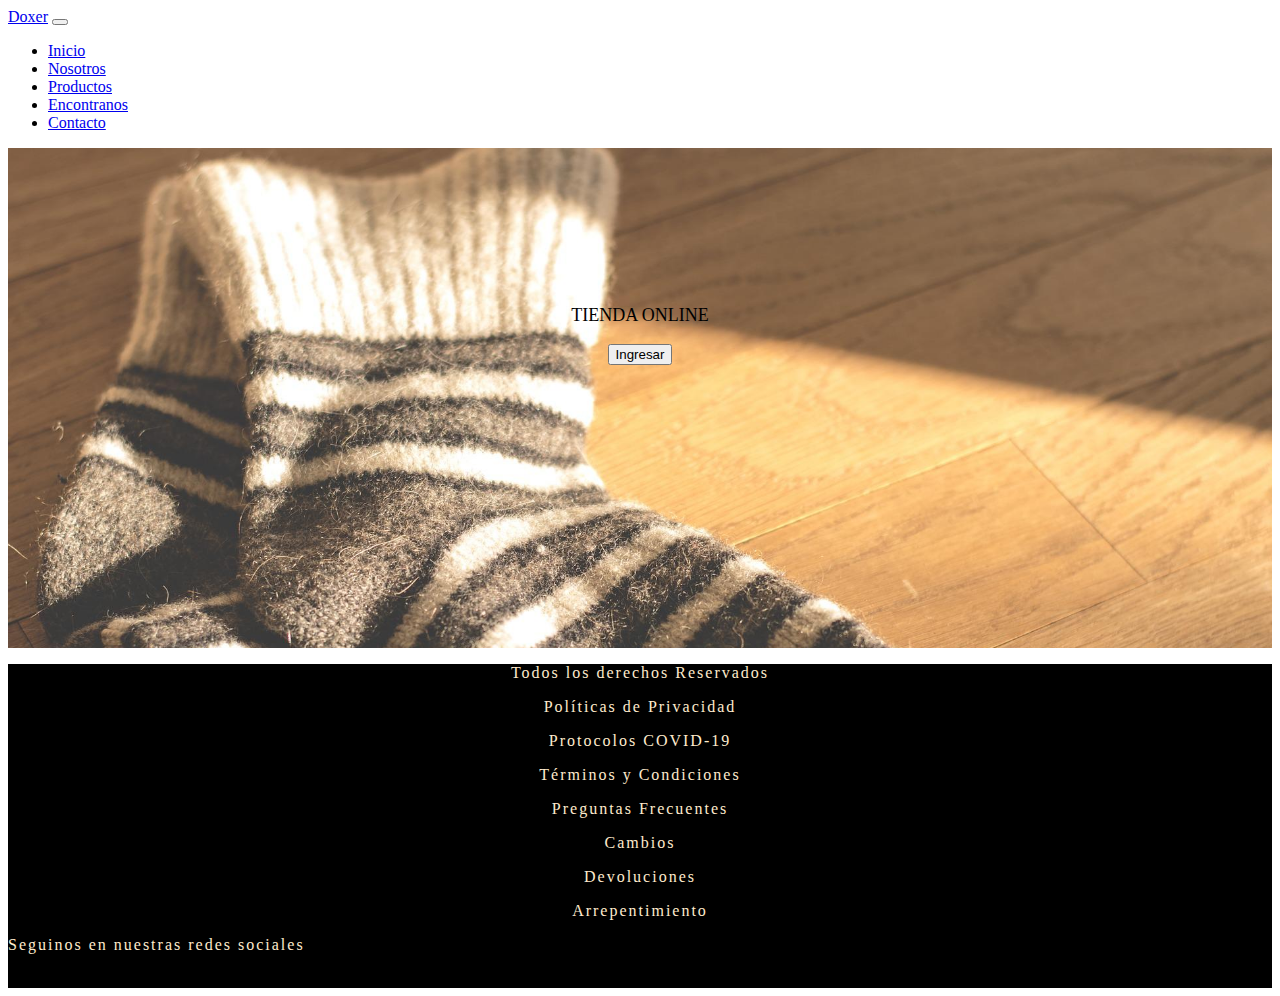
==== index.html @ fc2fe524 "first commit" ====
<!DOCTYPE html>
<html lang="es">

<head>
    <meta charset="UTF-8" />
    <meta http-equiv="X-UA-Compatible" content="IE=edge" />
    <meta name="viewport" content="width=device-width, initial-scale=1.0" />
    <link rel="stylesheet" href="https://cdnjs.cloudflare.com/ajax/libs/font-awesome/6.1.1/css/all.min.css" integrity="sha512-KfkfwYDsLkIlwQp6LFnl8zNdLGxu9YAA1QvwINks4PhcElQSvqcyVLLD9aMhXd13uQjoXtEKNosOWaZqXgel0g==" crossorigin="anonymous" referrerpolicy="no-referrer" />
    <link rel="stylesheet" href="https://cdn.jsdelivr.net/npm/bootstrap@4.6.1/dist/css/bootstrap.min.css"
        integrity="sha384-zCbKRCUGaJDkqS1kPbPd7TveP5iyJE0EjAuZQTgFLD2ylzuqKfdKlfG/eSrtxUkn" crossorigin="anonymous" />
    <link rel="stylesheet" href="./css/estilos.css" />
    <title>Doxer Socks</title>
</head>

<body>
        <!-- Inicio NAVBAR -->
        <nav class="navbar navbar-expand-md bg-dark navbar-dark">
            <!-- Brand -->
            <a class="navbar-brand" href="#">Doxer</a>

            <!-- Toggler/collapsibe Button -->
            <button class="navbar-toggler" type="button" data-toggle="collapse" data-target="#collapsibleNavbar">
                <span class="navbar-toggler-icon"></span>
            </button>

            <!-- Navbar links -->
            <div class="collapse navbar-collapse" id="collapsibleNavbar">
                <ul class="navbar-nav">
                    <li class="nav-item">
                        <a class="nav-link" href="/">Inicio</a>
                    </li>
                    <li class="nav-item">
                        <a class="nav-link" href="./pages/nosotros.html">Nosotros</a>
                    </li>
                    <li class="nav-item">
                        <a class="nav-link" href="./pages/productos.html">Productos</a>
                    </li>
                    <li class="nav-item">
                        <a class="nav-link" href="./pages/ubicacion.html">Encontranos</a>
                    </li>
                    <li class="nav-item">
                        <a class="nav-link" href="./pages/contacto.html">Contacto</a>
                    </li>
                </ul>
            </div>
        </nav>
        <!-- Fin NAVBAR -->

    <main class="container-fluid inicio">
        <div class="row main">
            <div class="col-md-4 mleft"></div>
            <div class="col-md-4 mcenter">
                <p class="ingreso">TIENDA ONLINE</p>
                <button type="button" class="btn btn-outline-secondary"><a class="botonIngreso" href="./pages/nosotros.html">Ingresar</a></button>
            </div>
            <div class="col-md-4 mright"></div>
        </div>
    </main>

    <footer class="container-fluid">
        <div class="row footer">
            <div class="col-md-4 fleft">
                <a href="#" class="links"><p>Todos los derechos Reservados</p></a>
                
                <a href="#" class="links"><p>Políticas de Privacidad</p></a>
            
                <a href="#" class="links"><p>Protocolos COVID-19</p></a>
            
                <a href="#" class="links"><p>Términos y Condiciones</p></a>
            </div>
            <div class="col-md-4 fcenter">
                <a href="#" class="links"><p>Preguntas Frecuentes</p></a>
                <a href="#" class="links"><p>Cambios</p></a>
                <a href="#" class="links"><p>Devoluciones</p></a>
                <a href="#" class="links"><p>Arrepentimiento</p></a>
            </div>
            <div class="col-md-4 fright">
                <p class="rrss">Seguinos en nuestras redes sociales</p></br>
                <a class="rrss" href="#"><i class="fa-brands fa-facebook"></i></a>
                <a class="rrss" href="https://www.instagram.com/doxersocks/"><i class="fa-brands fa-instagram"></i></a>
                <a class="rrss" href="#"><i class="fa-brands fa-twitter"></i></a>
                <a class="rrss" href="https://api.whatsapp.com/send?phone=541131121020"><i class="fa-brands fa-whatsapp"></i></a>
            </div>
        </div>
    </footer>


    <script src="https://cdn.jsdelivr.net/npm/jquery@3.5.1/dist/jquery.slim.min.js"
        integrity="sha384-DfXdz2htPH0lsSSs5nCTpuj/zy4C+OGpamoFVy38MVBnE+IbbVYUew+OrCXaRkfj" crossorigin="anonymous">
    </script>
    <script src="https://cdn.jsdelivr.net/npm/popper.js@1.16.1/dist/umd/popper.min.js"
        integrity="sha384-9/reFTGAW83EW2RDu2S0VKaIzap3H66lZH81PoYlFhbGU+6BZp6G7niu735Sk7lN" crossorigin="anonymous">
    </script>
    <script src="https://cdn.jsdelivr.net/npm/bootstrap@4.6.1/dist/js/bootstrap.min.js"
        integrity="sha384-VHvPCCyXqtD5DqJeNxl2dtTyhF78xXNXdkwX1CZeRusQfRKp+tA7hAShOK/B/fQ2" crossorigin="anonymous">
    </script>
</body>

</html>
---- css/estilos.css ----
.main {
  height: 500px;
  background-color: #808080;
  background-image: url(/img/fondo.jpg);
  background-size: cover;
}
.main .mcenter {
  text-align: center;
  padding: 11%;
}
.main .botonIngreso {
  text-decoration: none;
  color: #000000;
}
.main .botonIngreso:hover {
  text-decoration: none;
  color: #fff5ee;
}
.main .ingreso {
  font-size: large;
  font-family: verdana;
}

/* nosotros */
.nosotros {
  background-color: #808080;
  background-image: url(/img/fondo.jpg);
  background-size: cover;
}
.nosotros .nleft img {
  height: 500px;
  padding: 45px;
}
.nosotros .nleft img .fotoNosotros:hover {
  transform: scale(1.2);
  transition: 2s;
}
.nosotros .nright {
  text-align: center;
  background-image: cover;
  background-position: center;
}
.nosotros .nright .tituloNosotros:hover {
  transition: 2s;
  transform: scale(1.2);
}

/* productos */
.productos {
  text-align: center;
  font-size: xx-large;
  color: #808080;
  font-family: verdana;
}

/* ubicacion */
.ubicacion {
  height: 500px;
  background-image: url(/img/fondo.jpg);
  background-size: cover;
}
.ubicacion .tituloEncontranos {
  text-align: center;
  font-size: xx-large;
  color: #000000;
  font-family: verdana;
}
.ubicacion .menuEncontranos {
  margin-left: 28%;
}

/* contacto */
.contacto {
  height: 500px;
  background-image: url(/img/fondo.jpg);
  background-size: cover;
}
.contacto .tituloContacto {
  text-align: center;
  font-size: xx-large;
  color: #000000;
  font-family: verdana;
}
.contacto .formContacto {
  margin-left: 40%;
  margin-top: 5%;
}
.contacto .formContacto .emailContacto, .contacto .formContacto .motivoContacto {
  width: 30%;
}

/* footer */
.footer {
  min-height: 200px;
  background-color: #000000;
}
.footer .links {
  text-align: center;
  color: #ffebcd;
  letter-spacing: 2px;
  text-decoration: none;
  width: fit-content;
}
.footer .rrss {
  text-align: center;
  color: #ffebcd;
  letter-spacing: 2px;
  text-decoration: none;
  width: fit-content;
}

/*# sourceMappingURL=estilos.css.map */
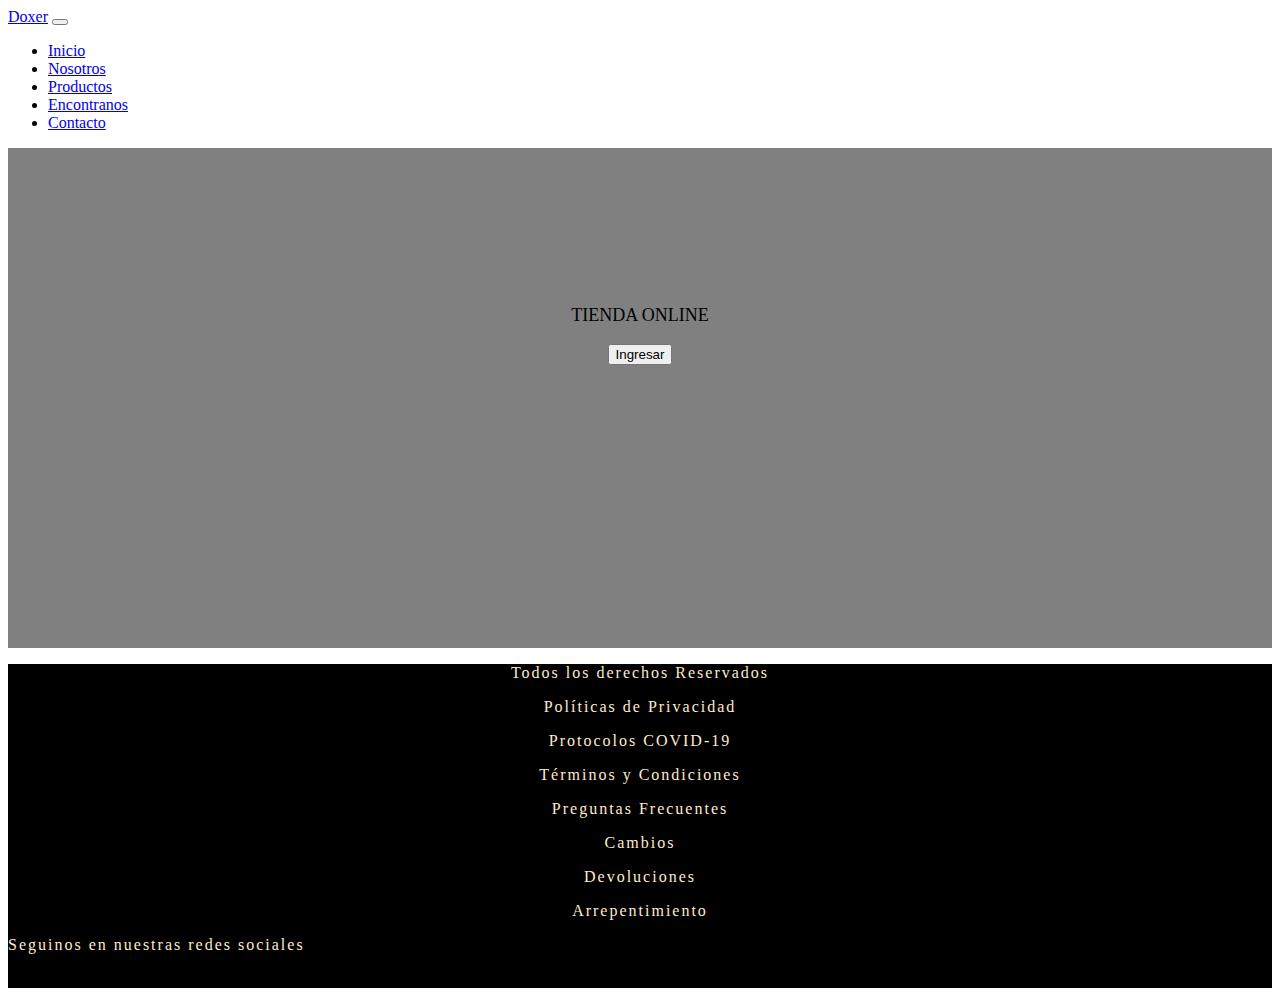
==== commit d420b00d: "agregue-keywords" ====
--- a/index.html
+++ b/index.html
@@ -5,6 +5,8 @@
     <meta charset="UTF-8" />
     <meta http-equiv="X-UA-Compatible" content="IE=edge" />
     <meta name="viewport" content="width=device-width, initial-scale=1.0" />
+    <meta name="description" content="Tienda Oficial de venta de Medias"/>
+    <meta name="keywords" content="medias, pagina, tienda, ropa, diseños"/>
     <link rel="stylesheet" href="https://cdnjs.cloudflare.com/ajax/libs/font-awesome/6.1.1/css/all.min.css" integrity="sha512-KfkfwYDsLkIlwQp6LFnl8zNdLGxu9YAA1QvwINks4PhcElQSvqcyVLLD9aMhXd13uQjoXtEKNosOWaZqXgel0g==" crossorigin="anonymous" referrerpolicy="no-referrer" />
     <link rel="stylesheet" href="https://cdn.jsdelivr.net/npm/bootstrap@4.6.1/dist/css/bootstrap.min.css"
         integrity="sha384-zCbKRCUGaJDkqS1kPbPd7TveP5iyJE0EjAuZQTgFLD2ylzuqKfdKlfG/eSrtxUkn" crossorigin="anonymous" />
--- a/css/estilos.css
+++ b/css/estilos.css
@@ -1,7 +1,7 @@
 .main {
   height: 500px;
   background-color: #808080;
-  background-image: url(/img/fondo.jpg);
+  background-image: url(./img/fondo.jpg);
   background-size: cover;
 }
 .main .mcenter {
@@ -59,7 +59,7 @@
   background-image: url(/img/fondo.jpg);
   background-size: cover;
 }
-.ubicacion .tituloEncontranos {
+.ubicacion .tituloUbicacion {
   text-align: center;
   font-size: xx-large;
   color: #000000;
@@ -67,6 +67,61 @@
 }
 .ubicacion .menuEncontranos {
   margin-left: 28%;
+}
+
+.maps-red {
+  height: 50px;
+  width: 75%;
+  text-align: left;
+  border: 2px solid red;
+  background-color: #808080;
+  font-size: 20px;
+  color: #fff5ee;
+  text-transform: uppercase;
+}
+
+.maps-white {
+  height: 50px;
+  width: 75%;
+  text-align: left;
+  border: 2px solid white;
+  background-color: #808080;
+  font-size: 20px;
+  color: #fff5ee;
+  text-transform: uppercase;
+}
+
+.maps-blue {
+  height: 50px;
+  width: 75%;
+  text-align: left;
+  border: 2px solid blue;
+  background-color: #808080;
+  font-size: 20px;
+  color: #fff5ee;
+  text-transform: uppercase;
+}
+
+.maps-green {
+  height: 50px;
+  width: 75%;
+  text-align: left;
+  border: 2px solid green;
+  background-color: #808080;
+  font-size: 20px;
+  color: #fff5ee;
+  text-transform: uppercase;
+}
+
+.maps-yellow {
+  height: 50px;
+  width: 75%;
+  text-align: left;
+  border: 2px solid yellow;
+  background-color: #808080;
+  font-size: 20px;
+  color: #fff5ee;
+  text-transform: uppercase;
 }
 
 /* contacto */
@@ -94,19 +149,25 @@
   min-height: 200px;
   background-color: #000000;
 }
-.footer .links {
+.footer .links, .footer .rrss {
   text-align: center;
   color: #ffebcd;
   letter-spacing: 2px;
   text-decoration: none;
   width: fit-content;
 }
-.footer .rrss {
+.box, .box2 {
+  height: 100px;
+  width: 50%;
+  color: #fff5ee;
+  border: solid 2px #000000;
+  margin-left: 30%;
+  margin-top: 10%;
+  background-color: #808080;
+}
+.box .textoBox, .box .box2, .box2 .textoBox, .box2 .box2 {
+  margin-top: 30px;
   text-align: center;
-  color: #ffebcd;
-  letter-spacing: 2px;
-  text-decoration: none;
-  width: fit-content;
 }
 
 /*# sourceMappingURL=estilos.css.map */
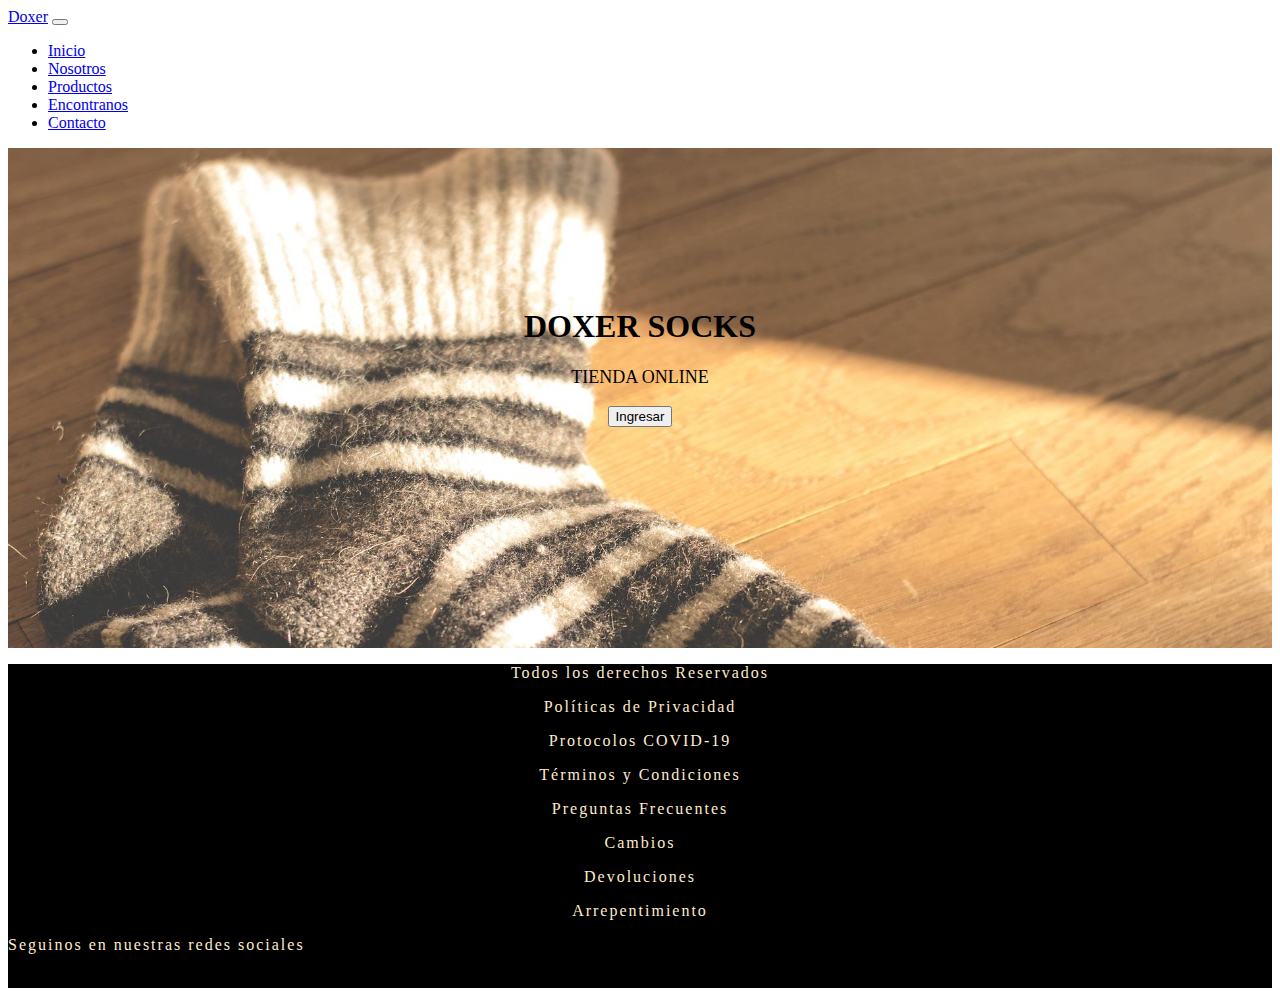
==== commit e0661acf: "last commit" ====
--- a/index.html
+++ b/index.html
@@ -15,6 +15,7 @@
 </head>
 
 <body>
+    <header>
         <!-- Inicio NAVBAR -->
         <nav class="navbar navbar-expand-md bg-dark navbar-dark">
             <!-- Brand -->
@@ -46,16 +47,18 @@
                 </ul>
             </div>
         </nav>
+    </header>
         <!-- Fin NAVBAR -->
-
     <main class="container-fluid inicio">
         <div class="row main">
             <div class="col-md-4 mleft"></div>
             <div class="col-md-4 mcenter">
+                <h1>DOXER SOCKS</h1>
                 <p class="ingreso">TIENDA ONLINE</p>
                 <button type="button" class="btn btn-outline-secondary"><a class="botonIngreso" href="./pages/nosotros.html">Ingresar</a></button>
             </div>
-            <div class="col-md-4 mright"></div>
+            <div class="col-md-4 mright">
+            </div>
         </div>
     </main>
 
--- a/css/estilos.css
+++ b/css/estilos.css
@@ -1,7 +1,7 @@
 .main {
   height: 500px;
   background-color: #808080;
-  background-image: url(./img/fondo.jpg);
+  background-image: url(../img/fondo.jpg);
   background-size: cover;
 }
 .main .mcenter {
@@ -24,16 +24,13 @@
 /* nosotros */
 .nosotros {
   background-color: #808080;
-  background-image: url(/img/fondo.jpg);
+  background-image: url(../img/fondo.jpg);
   background-size: cover;
 }
 .nosotros .nleft img {
   height: 500px;
   padding: 45px;
-}
-.nosotros .nleft img .fotoNosotros:hover {
-  transform: scale(1.2);
-  transition: 2s;
+  border-radius: 30px;
 }
 .nosotros .nright {
   text-align: center;
@@ -55,93 +52,40 @@
 
 /* ubicacion */
 .ubicacion {
-  height: 500px;
-  background-image: url(/img/fondo.jpg);
+  background-image: url(../img/fondo.jpg);
   background-size: cover;
 }
 .ubicacion .tituloUbicacion {
   text-align: center;
   font-size: xx-large;
-  color: #000000;
+  color: #fff5ee;
   font-family: verdana;
 }
-.ubicacion .menuEncontranos {
-  margin-left: 28%;
-}
-
-.maps-red {
-  height: 50px;
-  width: 75%;
-  text-align: left;
-  border: 2px solid red;
-  background-color: #808080;
-  font-size: 20px;
-  color: #fff5ee;
-  text-transform: uppercase;
-}
-
-.maps-white {
-  height: 50px;
-  width: 75%;
-  text-align: left;
-  border: 2px solid white;
-  background-color: #808080;
-  font-size: 20px;
-  color: #fff5ee;
-  text-transform: uppercase;
-}
-
-.maps-blue {
-  height: 50px;
-  width: 75%;
-  text-align: left;
-  border: 2px solid blue;
-  background-color: #808080;
-  font-size: 20px;
-  color: #fff5ee;
-  text-transform: uppercase;
-}
-
-.maps-green {
-  height: 50px;
-  width: 75%;
-  text-align: left;
-  border: 2px solid green;
-  background-color: #808080;
-  font-size: 20px;
-  color: #fff5ee;
-  text-transform: uppercase;
-}
-
-.maps-yellow {
-  height: 50px;
-  width: 75%;
-  text-align: left;
-  border: 2px solid yellow;
-  background-color: #808080;
-  font-size: 20px;
-  color: #fff5ee;
-  text-transform: uppercase;
+.ubicacion .tituloDireccion {
+  color: #000000;
 }
 
 /* contacto */
 .contacto {
   height: 500px;
-  background-image: url(/img/fondo.jpg);
+  padding: 50px;
+  background-image: url(../img/fondo.jpg);
   background-size: cover;
 }
 .contacto .tituloContacto {
-  text-align: center;
+  text-align: left;
   font-size: xx-large;
   color: #000000;
   font-family: verdana;
 }
 .contacto .formContacto {
-  margin-left: 40%;
   margin-top: 5%;
 }
 .contacto .formContacto .emailContacto, .contacto .formContacto .motivoContacto {
-  width: 30%;
+  width: 70%;
+}
+.contacto .logoContacto {
+  width: 400px;
 }
 
 /* footer */
@@ -156,18 +100,5 @@
   text-decoration: none;
   width: fit-content;
 }
-.box, .box2 {
-  height: 100px;
-  width: 50%;
-  color: #fff5ee;
-  border: solid 2px #000000;
-  margin-left: 30%;
-  margin-top: 10%;
-  background-color: #808080;
-}
-.box .textoBox, .box .box2, .box2 .textoBox, .box2 .box2 {
-  margin-top: 30px;
-  text-align: center;
-}
 
 /*# sourceMappingURL=estilos.css.map */
